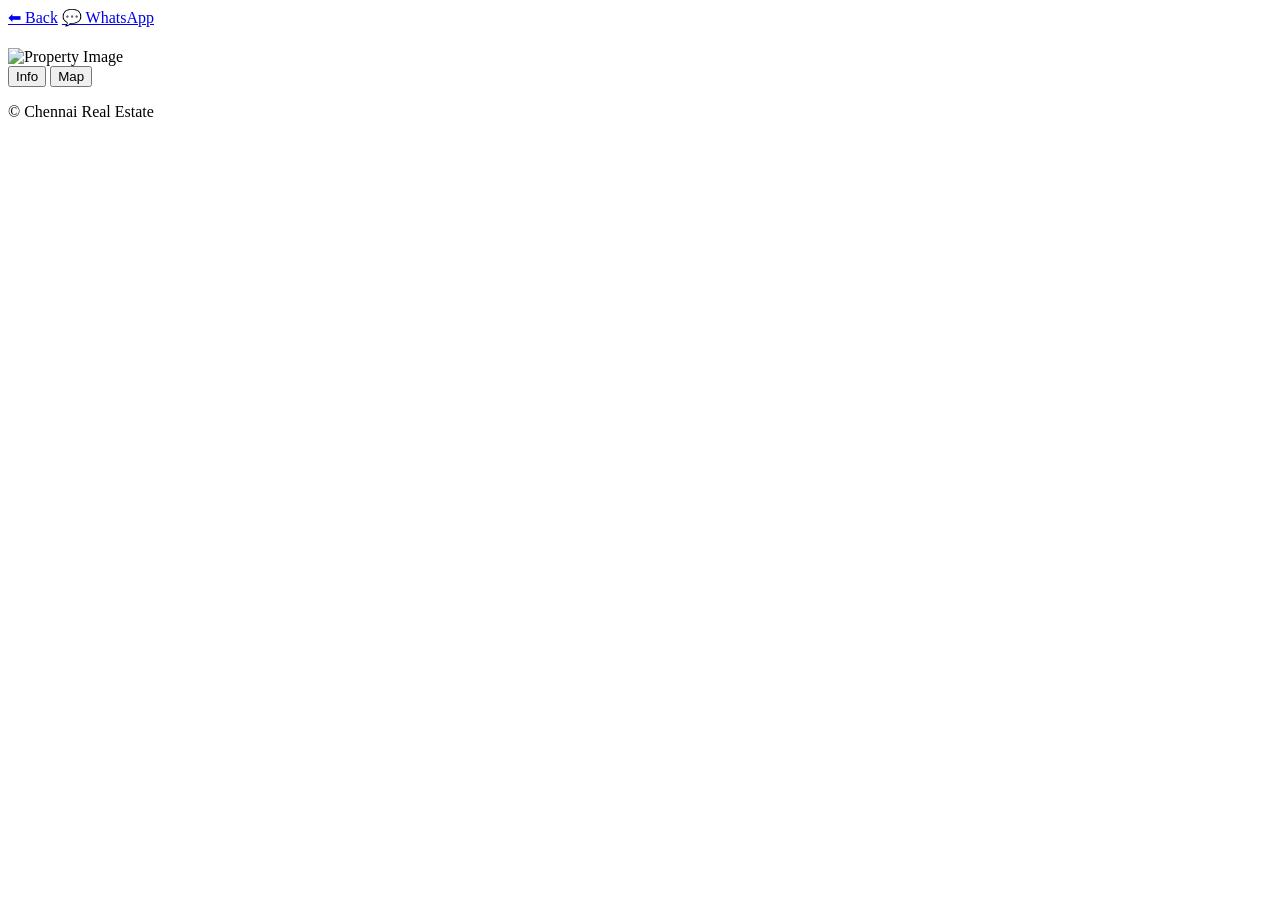
==== listing.html @ 19498965 "Create listing.html Property details + map + tabs" ====
<!DOCTYPE html>
<html lang="en">
<head>
<meta charset="UTF-8">
<meta name="viewport" content="width=device-width, initial-scale=1.0">
<title>Property Details</title>
<link href="https://fonts.googleapis.com/css2?family=Poppins:wght@400;600&display=swap" rel="stylesheet">
<link rel="stylesheet" href="style.css">
</head>
<body>

<nav class="navbar">
  <a href="index.html" class="back-btn">⬅ Back</a>
  <a href="https://wa.me/917010022388" class="wa-btn">💬 WhatsApp</a>
</nav>

<div class="property-details">
  <h1 id="prop-title"></h1>
  <img id="prop-img" src="" alt="Property Image">

  <div class="tabs">
    <button class="tab-btn" onclick="openTab('info')">Info</button>
    <button class="tab-btn" onclick="openTab('map')">Map</button>
  </div>

  <div id="info" class="tab-content">
    <p id="prop-location"></p>
    <p id="prop-area"></p>
    <p id="prop-price"></p>
  </div>

  <div id="map" class="tab-content">
    <div id="map-container"></div>
  </div>
</div>

<footer>© Chennai Real Estate</footer>
<script src="script.js"></script>
</body>
</html>
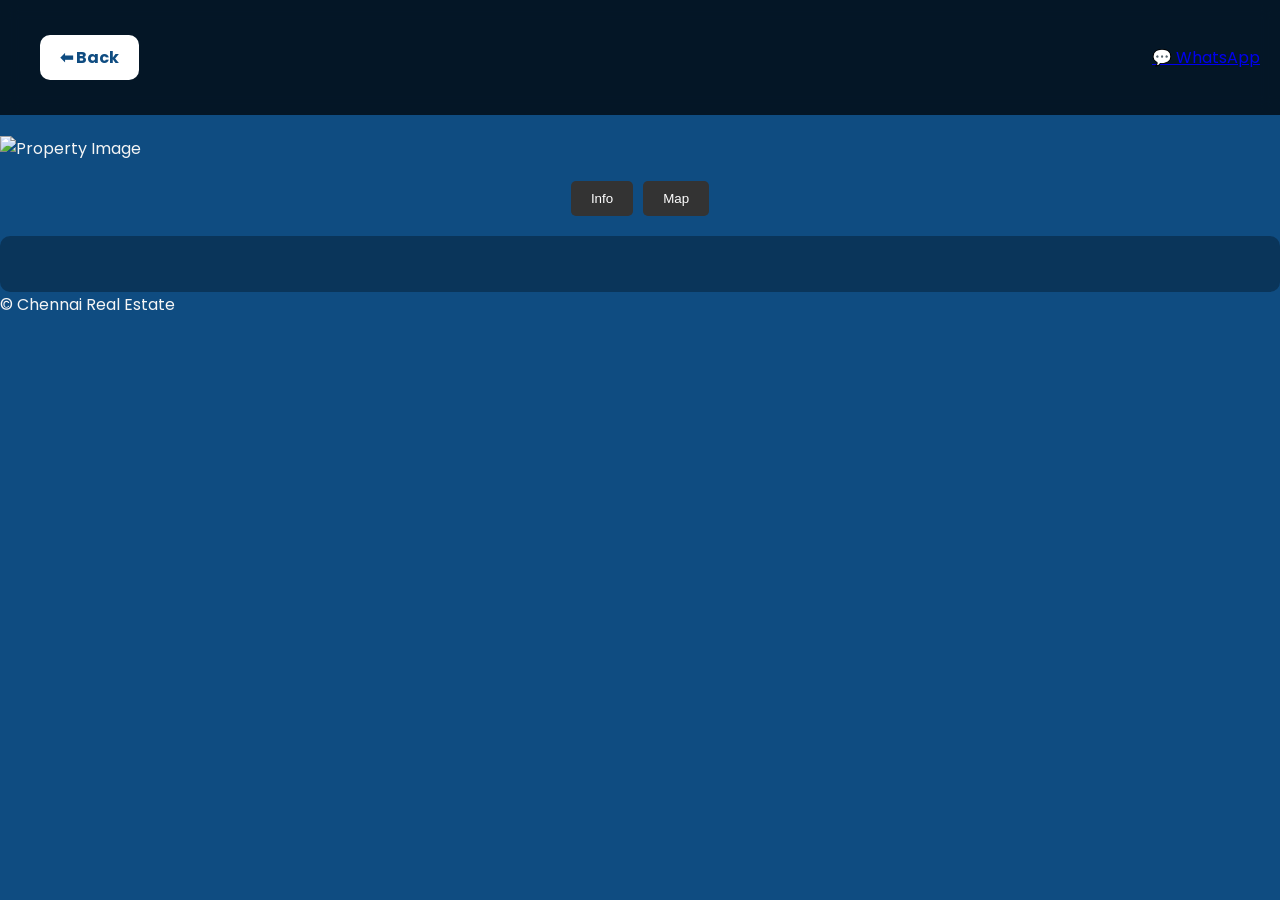
==== commit 05ac7123: "Update listing.html" ====
--- a/listing.html
+++ b/listing.html
@@ -4,25 +4,37 @@
 <meta charset="UTF-8">
 <meta name="viewport" content="width=device-width, initial-scale=1.0">
 <title>Property Details</title>
+
+<!-- Google Font -->
 <link href="https://fonts.googleapis.com/css2?family=Poppins:wght@400;600&display=swap" rel="stylesheet">
+
+<!-- CSS -->
 <link rel="stylesheet" href="style.css">
+
+<!-- Leaflet CSS & JS for Map -->
+<link rel="stylesheet" href="https://unpkg.com/leaflet/dist/leaflet.css" />
+<script src="https://unpkg.com/leaflet/dist/leaflet.js"></script>
 </head>
 <body>
 
+<!-- Navbar -->
 <nav class="navbar">
   <a href="index.html" class="back-btn">⬅ Back</a>
   <a href="https://wa.me/917010022388" class="wa-btn">💬 WhatsApp</a>
 </nav>
 
+<!-- Property Details -->
 <div class="property-details">
   <h1 id="prop-title"></h1>
   <img id="prop-img" src="" alt="Property Image">
 
+  <!-- Tabs -->
   <div class="tabs">
     <button class="tab-btn" onclick="openTab('info')">Info</button>
     <button class="tab-btn" onclick="openTab('map')">Map</button>
   </div>
 
+  <!-- Tab Contents -->
   <div id="info" class="tab-content">
     <p id="prop-location"></p>
     <p id="prop-area"></p>
@@ -35,6 +47,51 @@
 </div>
 
 <footer>© Chennai Real Estate</footer>
-<script src="script.js"></script>
+
+<script>
+// Property data
+const properties = {
+  1: { title: "Adyar House", img: "assets/property1.jpg", location: "Adyar, Chennai", area: "1200 sq.ft", price: "₹1.5 Cr", lat: 13.0103, lng: 80.2495 },
+  2: { title: "Velachery Land", img: "assets/property2.jpg", location: "Velachery, Chennai", area: "2000 sq.ft", price: "₹2.1 Cr", lat: 12.9932, lng: 80.2300 },
+  3: { title: "T. Nagar Apartment", img: "assets/property3.jpg", location: "T. Nagar, Chennai", area: "950 sq.ft", price: "₹1.2 Cr", lat: 13.0411, lng: 80.2337 },
+  4: { title: "Anna Nagar Villa", img: "assets/property4.jpg", location: "Anna Nagar, Chennai", area: "1800 sq.ft", price: "₹2.8 Cr", lat: 13.0878, lng: 80.2110 },
+  5: { title: "Besant Nagar Beach House", img: "assets/property5.jpg", location: "Besant Nagar, Chennai", area: "2200 sq.ft", price: "₹3.5 Cr", lat: 13.0090, lng: 80.2717 }
+};
+
+// Load property info dynamically
+const params = new URLSearchParams(window.location.search);
+const propId = params.get("prop");
+if (propId && properties[propId]) {
+  const prop = properties[propId];
+  document.getElementById("prop-title").innerText = prop.title;
+  document.getElementById("prop-img").src = prop.img;
+  document.getElementById("prop-location").innerText = "Location: " + prop.location;
+  document.getElementById("prop-area").innerText = "Area: " + prop.area;
+  document.getElementById("prop-price").innerText = "Price: " + prop.price;
+
+  // Initialize Leaflet map
+  const mapDiv = document.getElementById("map-container");
+  if (mapDiv) {
+    const map = L.map('map-container').setView([prop.lat, prop.lng], 15);
+    L.tileLayer('https://{s}.tile.openstreetmap.org/{z}/{x}/{y}.png', {
+      attribution: '© OpenStreetMap contributors'
+    }).addTo(map);
+    L.marker([prop.lat, prop.lng]).addTo(map)
+      .bindPopup(prop.title)
+      .openPopup();
+  }
+}
+
+// Tabs function
+function openTab(tabName) {
+  const tabs = document.querySelectorAll(".tab-content");
+  tabs.forEach(t => t.style.display = "none");
+  document.getElementById(tabName).style.display = "block";
+}
+
+// Show info tab by default
+window.onload = () => openTab('info');
+</script>
+
 </body>
 </html>
--- a/style.css
+++ b/style.css
@@ -0,0 +1,83 @@
+body {
+  font-family: 'Poppins', sans-serif;
+  background-color: #0f4c81;
+  color: #f5f5f5;
+  margin: 0;
+  padding: 0;
+}
+
+.navbar {
+  display: flex;
+  justify-content: space-between;
+  align-items: center;
+  padding: 15px 20px;
+  background: rgba(0,0,0,0.7);
+  backdrop-filter: blur(8px);
+}
+
+.logo img { width: 40px; margin-right: 10px; vertical-align: middle; }
+.nav-actions a { 
+  color: #fff; 
+  background: #25D366; 
+  padding: 8px 15px; 
+  border-radius: 5px; 
+  text-decoration: none;
+  font-weight: 600;
+}
+
+.hero {
+  text-align: center;
+  padding: 60px 20px;
+  font-size: 1.2rem;
+}
+
+.hero h1 {
+  font-size: 36px;
+  text-shadow: 0 0 10px #fff;
+}
+
+.cards {
+  display: grid;
+  grid-template-columns: repeat(auto-fit,minmax(250px,1fr));
+  gap: 20px;
+  padding: 20px;
+}
+
+.card {
+  background: rgba(0,0,0,0.4);
+  border-radius: 15px;
+  padding: 15px;
+  text-decoration: none;
+  color: #fff;
+  transition: transform 0.3s, box-shadow 0.3s;
+}
+
+.card:hover {
+  transform: scale(1.05);
+  box-shadow: 0 0 20px #fff;
+}
+
+.card img {
+  width: 100%;
+  height: 150px;
+  border-radius: 10px;
+  object-fit: cover;
+}
+
+.back-btn {
+  display: inline-block;
+  margin: 20px;
+  padding: 10px 20px;
+  background: #fff;
+  color: #0f4c81;
+  border-radius: 10px;
+  text-decoration: none;
+  font-weight: bold;
+}
+
+/* Tabs */
+.tabs { display: flex; justify-content: center; gap: 10px; margin: 20px 0; }
+.tab-btn { padding: 10px 20px; background: #333; border: none; color: #fff; cursor: pointer; border-radius: 5px; }
+.tab-btn:hover { background: #555; }
+.tab-content { display: none; padding: 20px; background: rgba(0,0,0,0.3); border-radius: 10px; }
+#map-container { width: 100%; height: 300px; border-radius: 10px; }
